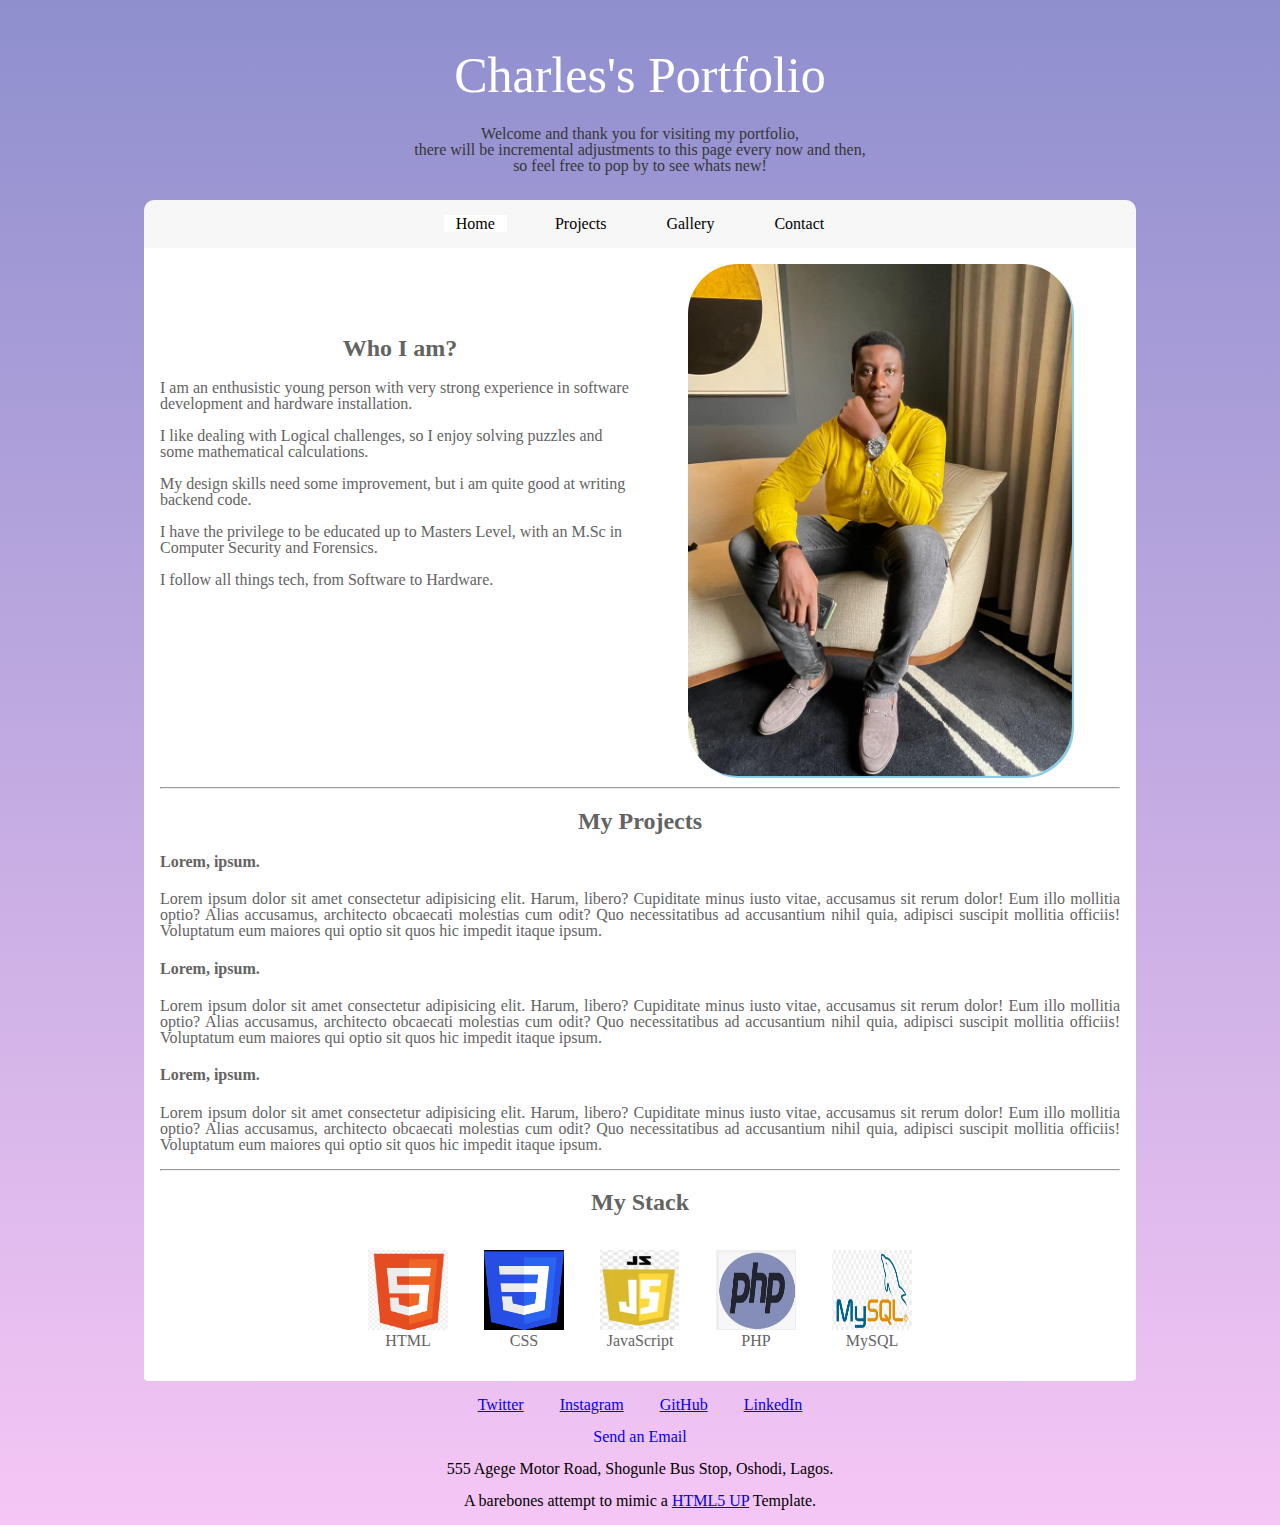
==== index.html @ 8bb42a06 "Add files via upload" ====
<!doctype html>
<html>
    <head>
        <link rel="stylesheet" href="main.css">
    </head>
    <body>

        <div class="container">
            <header class="topSection">
                <!--<img class="logo"src="Our_Logo.jpg">-->
                <h1 class="titleStyle">Charles's Portfolio</h1>
                <p >Welcome and thank you for visiting my portfolio, <br>
                    there will be incremental adjustments to this page every now and then, <br>
                    so feel free to pop by to see whats new!</p>
            </header>

            <nav id="nav">
                <ul>
                    <li><a href="#" class="active">Home</a></li>
                    <li><a href="#">Projects</a></li>
                    <li><a href="#">Gallery</a></li>
                    <li><a href="#">Contact</a></li>
                </ul>
            </nav>

            <div id="main">
                <div class="topMain">
                    <div class="leftCol">
                        <div style="margin-top: 15%;">
                        <h2 >Who I am?</h2>
                        <p>I am an enthusistic young person with very strong experience in software development and hardware installation.</p> 
                        <p>I like dealing with Logical challenges, so I enjoy solving puzzles and some mathematical calculations.</p>
                        <p>My design skills need some improvement, but i am quite good at writing backend code. </p>
                        <p> I have the privilege to be educated up to Masters Level, with an M.Sc in Computer Security and Forensics.</p>   
                        <p>I follow all things tech, from Software to Hardware. </p>
                        </div>
                    </div>
                    <div class="rightCol">
                        <img class="rightColImg" src="raddison.jpg" alt="Picture Of Us">
                    </div>
                </div>
                <hr>
                <div class="midMainTop">
                    <h2>My Projects</h2>
                    <h4>Lorem, ipsum.</h4>
                    <p>Lorem ipsum dolor sit amet consectetur adipisicing elit. Harum, libero? 
                        Cupiditate minus iusto vitae, accusamus sit rerum dolor! Eum illo mollitia optio? 
                        Alias accusamus, architecto obcaecati molestias cum odit? 
                        Quo necessitatibus ad accusantium nihil quia, adipisci suscipit mollitia officiis! 
                        Voluptatum eum maiores qui optio sit quos hic impedit itaque ipsum.</p>
                    <h4>Lorem, ipsum.</h4>
                    <p>Lorem ipsum dolor sit amet consectetur adipisicing elit. Harum, libero? 
                        Cupiditate minus iusto vitae, accusamus sit rerum dolor! Eum illo mollitia optio? 
                        Alias accusamus, architecto obcaecati molestias cum odit? 
                        Quo necessitatibus ad accusantium nihil quia, adipisci suscipit mollitia officiis! 
                        Voluptatum eum maiores qui optio sit quos hic impedit itaque ipsum.</p>
                    <h4>Lorem, ipsum.</h4>
                    <p>Lorem ipsum dolor sit amet consectetur adipisicing elit. Harum, libero? 
                        Cupiditate minus iusto vitae, accusamus sit rerum dolor! Eum illo mollitia optio? 
                        Alias accusamus, architecto obcaecati molestias cum odit? 
                        Quo necessitatibus ad accusantium nihil quia, adipisci suscipit mollitia officiis! 
                        Voluptatum eum maiores qui optio sit quos hic impedit itaque ipsum.</p>

                </div>

                <hr>
                <div class="midMain">
                    <h2>My Stack</h2>
                    <ul>
                        <li>
                            <img src="html5logo.jpg" alt="HTML Logo"><br>
                            HTML
                        </li>
                        <li>
                            <img src="csslogo.jpg" alt="CSS"><br>
                            CSS
                        </li>
                        <li>
                            <img src="jslogo.jpg" alt="JavaScript"><br>
                            JavaScript
                        </li>
                        <li>
                            <img src="phplogo.jpg" alt="PHP"><br>
                            PHP
                        </li>
                        <li>
                            <img src="mysqllogo.jpg" alt="MySQL"><br>
                            MySQL
                        </li>
                    </ul>
                </div>
                
            </div>

            <footer id="footer">

                <ul class="icons">
                    <li><a href="https://twitter.com/ogchuk" >Twitter</a></li>
                    <li><a href="https://www.instagram.com/ogeley/?hl=en" >Instagram</a></li>
                    <li><a href="https://github.com/charlesogele/" >GitHub</a></li>
                    <li><a href="https://www.linkedin.com/in/charlesogele/" >LinkedIn</a></li>
                </ul>

                <a href="mailto:charlesuogele@gmail.com" style="text-decoration: none;">Send an Email</a>
                <p>555 Agege Motor Road, Shogunle Bus Stop, Oshodi, Lagos.</p>
                <p>A barebones attempt to mimic a <a href="https://html5up.net">HTML5 UP</a> Template. </p>
            </footer>

        </div>

    </body>
</html>
---- main.css ----
body{
    margin: 0;
    padding: 0;
    background-image: linear-gradient(rgba(115, 115, 194,0.8),rgba(235, 142, 235,0.5));
    background-repeat: no-repeat;
    text-align: center;
    line-height: 1;
}

.container{
    text-align: center;
}

.topSection{
    margin-top: 30px;
    text-align: center;
    padding: 10px;
} 

.topSection p{
    color:rgb(54, 54, 54)
}

.logo{
    height: 50px;
    width: 50px;
    border-radius: 20px;
    border: 1px solid rgba(235, 142, 235,0.5)
}

.titleStyle{
    color:rgb(255, 255, 255);
    font-size: 50px;
    font-weight: 100;
    font-family: 'Freestyle Script';
    margin: auto;
    padding: 10px;
}

#nav {
    width: 75%;
    margin:auto;
    color: #636363;
    padding: 1em;
    background-color: #f7f7f7;
    border-top-left-radius: 10px;
    border-top-right-radius: 10px;
    cursor: default;
    text-align: center;
}

#nav ul {
    margin: 0;
    padding: 0;
   list-style: none;
}

#nav ul li {
    display: inline-block;
    padding: 0px 16px 0px 16px;
}

#nav ul li a {
    text-decoration: none;
    padding: 0 12px;
    color: black;
}

#nav ul li a.active {
    background-color: #ffffff;
    box-shadow: none;
}

#main {
    background-color: #ffffff;
    color: #636363;
    border-radius: 0 0 0.25em 0.25em;
    /*border: solid;*/
    width: 75%;
    margin: auto;
    padding: 1em;
}

.topMain{
    display: grid;
    grid-template-columns: 1fr 1fr;
    margin: auto;
}

.leftCol{
    text-align: left;
}
.leftCol h2{
    text-align: center;
}

.rightColImg {
    border-radius: 50px;
    /*height:250px;*/
    width: 80%;
    box-shadow: 2px 2px skyblue;
}

.midMainTop h4{
    text-align: justify;
}

.midMainTop p{
    text-align: justify;
}

.midMain ul{
    margin: 0;
    padding: 0;
   list-style: none;
}

.midMain ul li {
    display: inline-block;
    padding: 1em;
}
.midMain ul li img {
    height: 80px;
    width: 80px;
   /* border: 1px solid blueviolet;*/
}

#footer{
    margin: auto;
    width: 75%;
}

#footer ul{
    margin: 0;
    padding: 0;
   list-style: none;
}

#footer ul li {
    display: inline-block;
    padding: 1em;
}
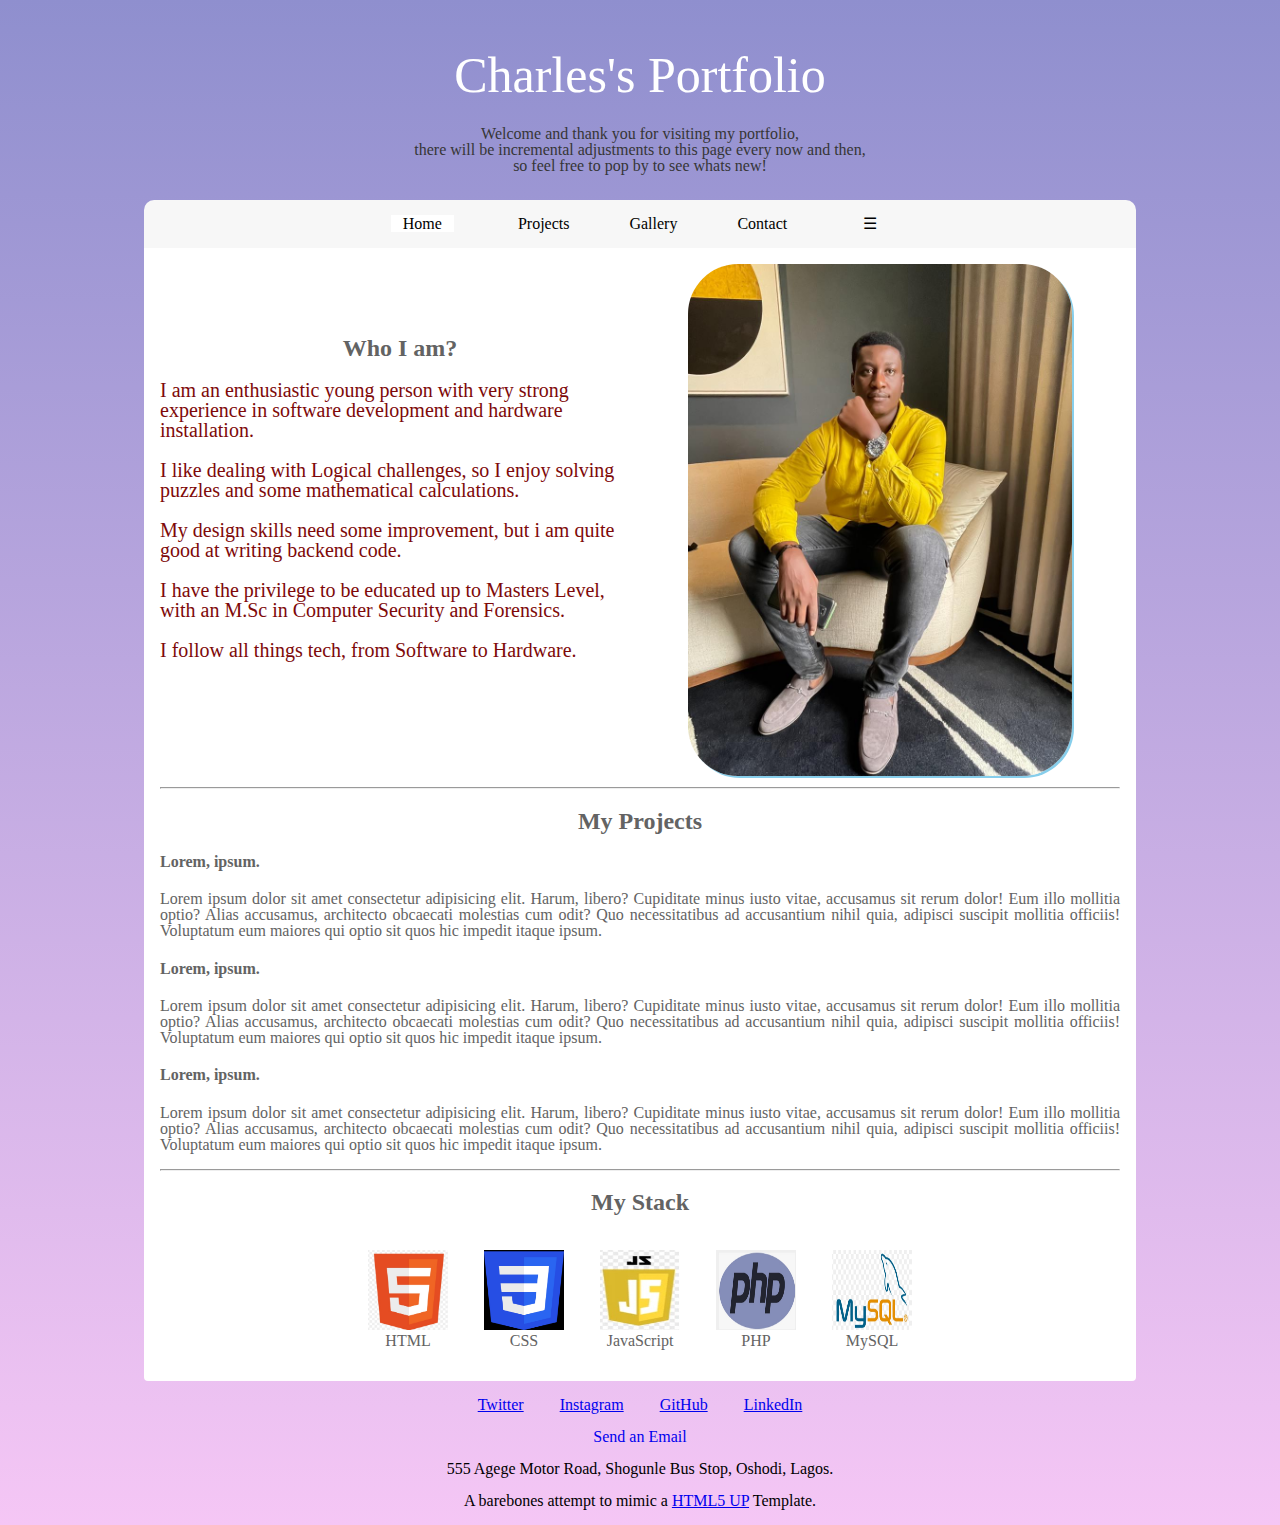
==== commit d40dc5ff: "Add files via upload" ====
--- a/index.html
+++ b/index.html
@@ -2,6 +2,8 @@
 <html>
     <head>
         <link rel="stylesheet" href="main.css">
+        <title>Charles's Portfolio</title>
+        <meta name="viewport" content="width=device-width, initial-scale=1.0">
     </head>
     <body>
 
@@ -15,20 +17,36 @@
             </header>
 
             <nav id="nav">
-                <ul>
-                    <li><a href="#" class="active">Home</a></li>
-                    <li><a href="#">Projects</a></li>
-                    <li><a href="#">Gallery</a></li>
-                    <li><a href="#">Contact</a></li>
+                <ul id="parentUL">
+                <li><a href="#" class="active">Home</a></li>
+                <li>
+                <ul id="myLinks">
+                    <li><a href="#" >Projects</a></li>
+                    <li><a href="#" >Gallery</a></li>
+                    <li><a href="#" >Contact</a></li>
+                </ul>
+                </li>
+                <li><a href="javascript:void(0);" class="icon" onclick="myFunction()"> &#9776;</a></li>
                 </ul>
             </nav>
+
+            <script>
+                function myFunction() {
+                    var x = document.getElementById("myLinks");
+                    if (x.style.display === "block") {
+                      x.style.display = "none";
+                    } else {
+                      x.style.display = "block";
+                    }
+                  }
+            </script>
 
             <div id="main">
                 <div class="topMain">
                     <div class="leftCol">
-                        <div style="margin-top: 15%;">
+                        <div class="leftColContent" style="margin-top: 15%;">
                         <h2 >Who I am?</h2>
-                        <p>I am an enthusistic young person with very strong experience in software development and hardware installation.</p> 
+                        <p >I am an enthusiastic young person with very strong experience in software development and hardware installation.</p> 
                         <p>I like dealing with Logical challenges, so I enjoy solving puzzles and some mathematical calculations.</p>
                         <p>My design skills need some improvement, but i am quite good at writing backend code. </p>
                         <p> I have the privilege to be educated up to Masters Level, with an M.Sc in Computer Security and Forensics.</p>   
--- a/main.css
+++ b/main.css
@@ -70,6 +70,10 @@
     background-color: #ffffff;
     box-shadow: none;
 }
+
+/* #nav ul li a.icon {
+    display: none;
+} */
 
 #main {
     background-color: #ffffff;
@@ -94,6 +98,11 @@
     text-align: center;
 }
 
+.leftColContent p{
+    font-size: 20px;
+    color: #7e0909;
+}
+
 .rightColImg {
     border-radius: 50px;
     /*height:250px;*/
@@ -139,4 +148,53 @@
 #footer ul li {
     display: inline-block;
     padding: 1em;
+}
+
+@media screen and (max-width: 680px) {
+    #nav{
+        overflow: hidden;
+        background-color: #f7f7f7;
+        position: relative;
+    }
+    /* .active{
+        color: black;
+        padding: 0;
+        text-decoration: none;
+        font-size: 17px;
+        display: block;
+        background: none;
+    } */
+    #nav #parentUL #myLinks{
+        display: none;
+    }
+    #nav #parentUL li{
+        display: list-item;
+    }
+    #nav #parentUL #myLinks li{
+        display: list-item;
+    }
+    #nav #parentUL #myLinks li a {
+        color: black;
+        padding: 5px 5px;
+        text-decoration: none;
+        font-size: 17px;
+        display: block;
+      }
+
+    .icon {
+        display: block;
+        /*position: absolute;
+        text-decoration: none;*/
+        color: black;
+      }
+
+    .leftCol h2{
+       font-size: small;
+    }
+    .leftColContent p{
+        font-size: 5px;
+        color: #7e0909;
+    }
+    
+
 }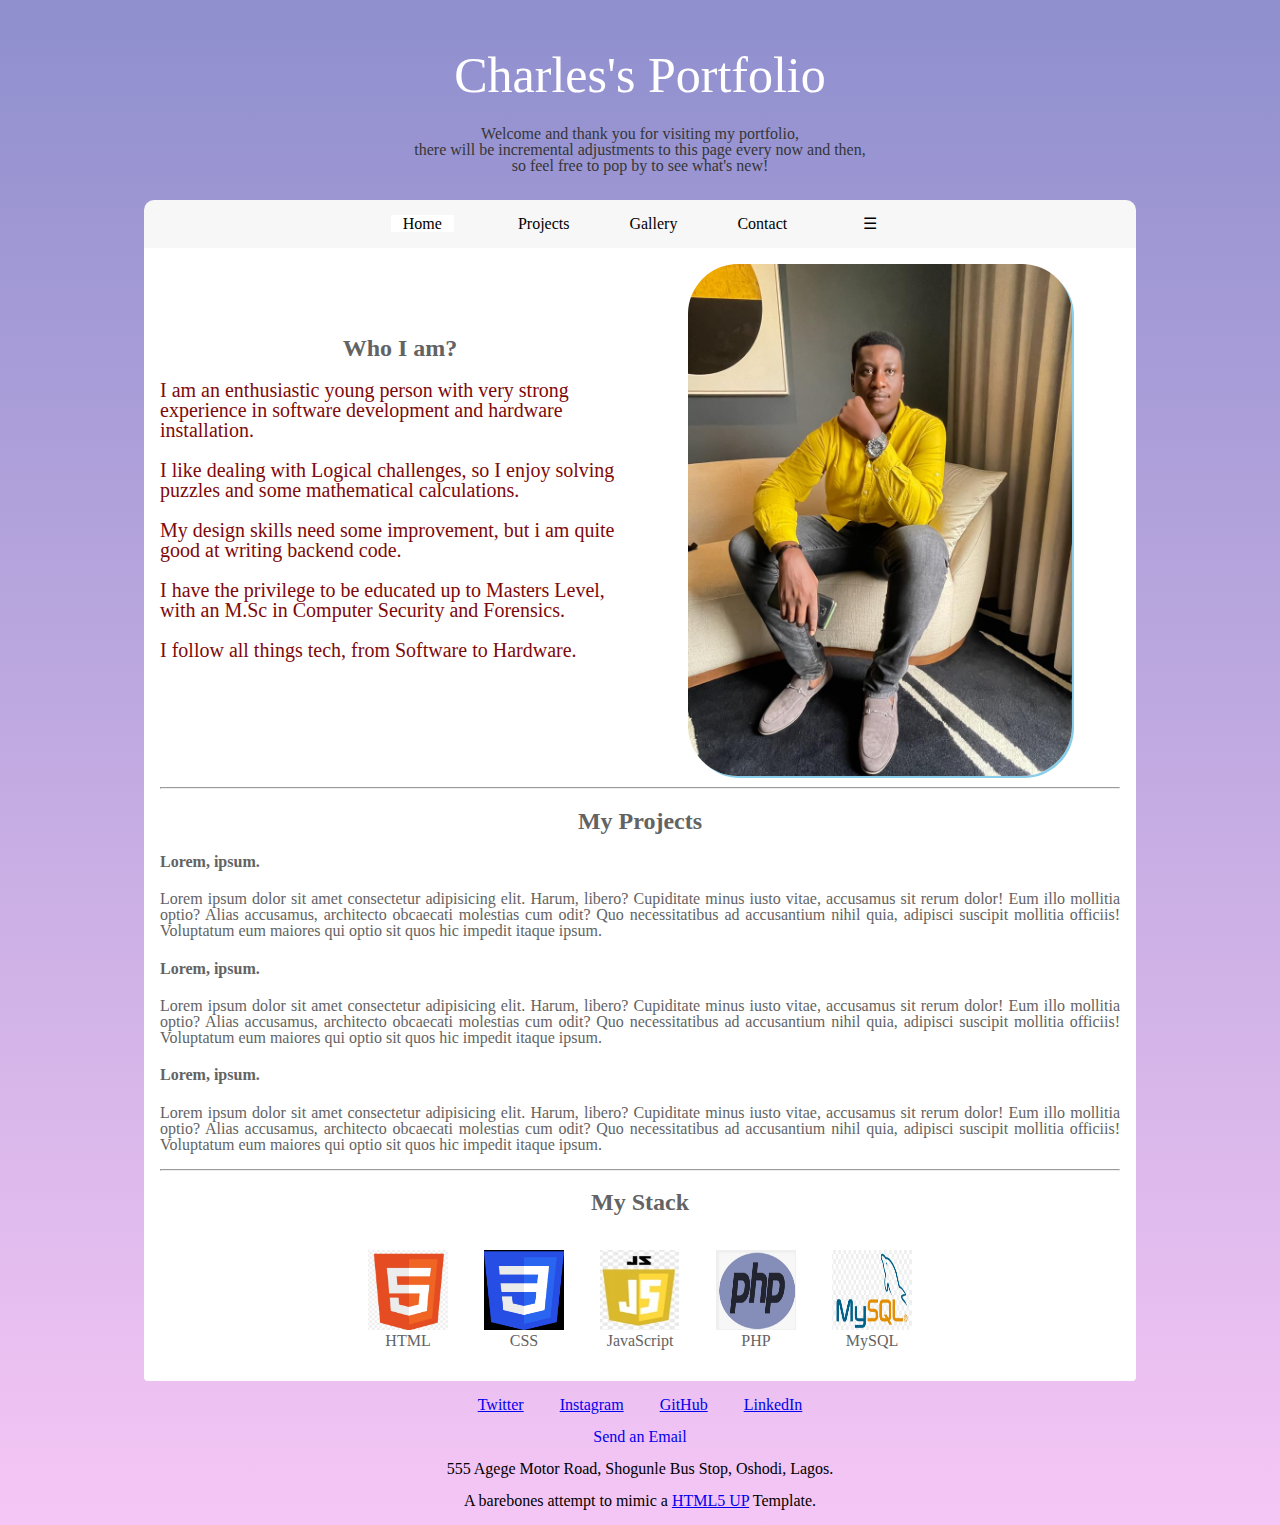
==== commit ab760bf9: "Add files via upload" ====
--- a/index.html
+++ b/index.html
@@ -13,7 +13,7 @@
                 <h1 class="titleStyle">Charles's Portfolio</h1>
                 <p >Welcome and thank you for visiting my portfolio, <br>
                     there will be incremental adjustments to this page every now and then, <br>
-                    so feel free to pop by to see whats new!</p>
+                    so feel free to pop by to see what's new!</p>
             </header>
 
             <nav id="nav">
@@ -44,7 +44,7 @@
             <div id="main">
                 <div class="topMain">
                     <div class="leftCol">
-                        <div class="leftColContent" style="margin-top: 15%;">
+                        <div class="leftColContent">
                         <h2 >Who I am?</h2>
                         <p >I am an enthusiastic young person with very strong experience in software development and hardware installation.</p> 
                         <p>I like dealing with Logical challenges, so I enjoy solving puzzles and some mathematical calculations.</p>
--- a/main.css
+++ b/main.css
@@ -97,7 +97,9 @@
 .leftCol h2{
     text-align: center;
 }
-
+.leftColContent{
+    margin-top: 15%;
+}
 .leftColContent p{
     font-size: 20px;
     color: #7e0909;
@@ -167,6 +169,7 @@
     #nav #parentUL #myLinks{
         display: none;
     }
+    
     #nav #parentUL li{
         display: list-item;
     }
@@ -188,11 +191,18 @@
         color: black;
       }
 
-    .leftCol h2{
-       font-size: small;
+    .topMain{
+        display: block;
+    }
+
+     .leftCol h2{
+       font-size: large;
+    }
+    .leftColContent{
+        margin-top: 7%;
     }
     .leftColContent p{
-        font-size: 5px;
+        font-size: 20px;
         color: #7e0909;
     }
     
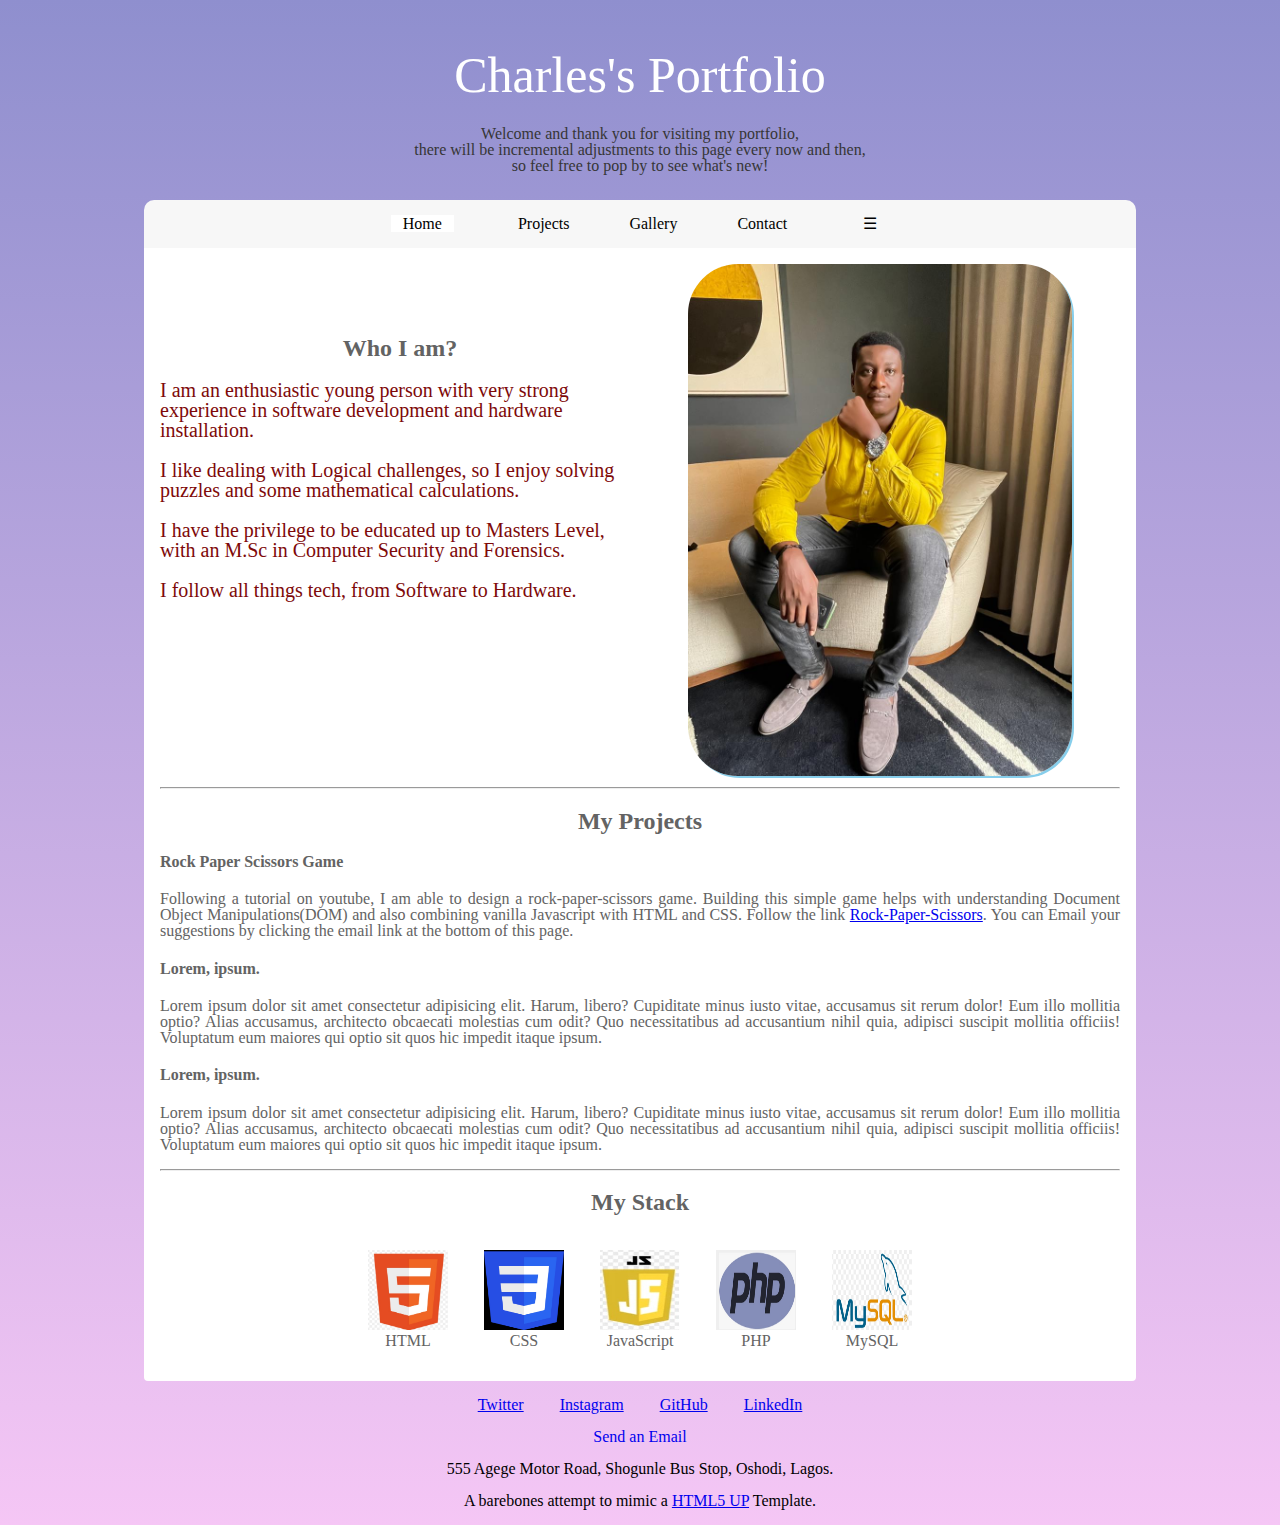
==== commit 18d255e5: "Add files via upload" ====
--- a/index.html
+++ b/index.html
@@ -1,7 +1,7 @@
 <!doctype html>
 <html>
     <head>
-        <link rel="stylesheet" href="main.css">
+        <link rel="stylesheet" href="stylesheet/main.css">
         <title>Charles's Portfolio</title>
         <meta name="viewport" content="width=device-width, initial-scale=1.0">
     </head>
@@ -48,24 +48,23 @@
                         <h2 >Who I am?</h2>
                         <p >I am an enthusiastic young person with very strong experience in software development and hardware installation.</p> 
                         <p>I like dealing with Logical challenges, so I enjoy solving puzzles and some mathematical calculations.</p>
-                        <p>My design skills need some improvement, but i am quite good at writing backend code. </p>
                         <p> I have the privilege to be educated up to Masters Level, with an M.Sc in Computer Security and Forensics.</p>   
                         <p>I follow all things tech, from Software to Hardware. </p>
                         </div>
                     </div>
                     <div class="rightCol">
-                        <img class="rightColImg" src="raddison.jpg" alt="Picture Of Us">
+                        <img class="rightColImg" src="images/raddison.jpg" alt="Picture Of Us">
                     </div>
                 </div>
                 <hr>
                 <div class="midMainTop">
                     <h2>My Projects</h2>
-                    <h4>Lorem, ipsum.</h4>
-                    <p>Lorem ipsum dolor sit amet consectetur adipisicing elit. Harum, libero? 
-                        Cupiditate minus iusto vitae, accusamus sit rerum dolor! Eum illo mollitia optio? 
-                        Alias accusamus, architecto obcaecati molestias cum odit? 
-                        Quo necessitatibus ad accusantium nihil quia, adipisci suscipit mollitia officiis! 
-                        Voluptatum eum maiores qui optio sit quos hic impedit itaque ipsum.</p>
+                    <h4>Rock Paper Scissors Game</h4>
+                    <p> Following a tutorial on youtube, I am able to design a rock-paper-scissors game.
+                        Building this simple game helps with understanding Document Object Manipulations(DOM) and also combining vanilla Javascript with HTML and CSS.
+                        Follow the link <a href="rock-paper-scissors/index.html">Rock-Paper-Scissors</a>. You can Email
+                        your suggestions by clicking the email link at the bottom of this page.
+                    </p>
                     <h4>Lorem, ipsum.</h4>
                     <p>Lorem ipsum dolor sit amet consectetur adipisicing elit. Harum, libero? 
                         Cupiditate minus iusto vitae, accusamus sit rerum dolor! Eum illo mollitia optio? 
@@ -86,23 +85,23 @@
                     <h2>My Stack</h2>
                     <ul>
                         <li>
-                            <img src="html5logo.jpg" alt="HTML Logo"><br>
+                            <img src="images/html5logo.jpg" alt="HTML Logo"><br>
                             HTML
                         </li>
                         <li>
-                            <img src="csslogo.jpg" alt="CSS"><br>
+                            <img src="images/csslogo.jpg" alt="CSS"><br>
                             CSS
                         </li>
                         <li>
-                            <img src="jslogo.jpg" alt="JavaScript"><br>
+                            <img src="images/jslogo.jpg" alt="JavaScript"><br>
                             JavaScript
                         </li>
                         <li>
-                            <img src="phplogo.jpg" alt="PHP"><br>
+                            <img src="images/phplogo.jpg" alt="PHP"><br>
                             PHP
                         </li>
                         <li>
-                            <img src="mysqllogo.jpg" alt="MySQL"><br>
+                            <img src="images/mysqllogo.jpg" alt="MySQL"><br>
                             MySQL
                         </li>
                     </ul>
--- a/stylesheet/main.css
+++ b/stylesheet/main.css
@@ -0,0 +1,210 @@
+body{
+    margin: 0;
+    padding: 0;
+    background-image: linear-gradient(rgba(115, 115, 194,0.8),rgba(235, 142, 235,0.5));
+    background-repeat: no-repeat;
+    text-align: center;
+    line-height: 1;
+}
+
+.container{
+    text-align: center;
+}
+
+.topSection{
+    margin-top: 30px;
+    text-align: center;
+    padding: 10px;
+} 
+
+.topSection p{
+    color:rgb(54, 54, 54)
+}
+
+.logo{
+    height: 50px;
+    width: 50px;
+    border-radius: 20px;
+    border: 1px solid rgba(235, 142, 235,0.5)
+}
+
+.titleStyle{
+    color:rgb(255, 255, 255);
+    font-size: 50px;
+    font-weight: 100;
+    font-family: 'Freestyle Script';
+    margin: auto;
+    padding: 10px;
+}
+
+#nav {
+    width: 75%;
+    margin:auto;
+    color: #636363;
+    padding: 1em;
+    background-color: #f7f7f7;
+    border-top-left-radius: 10px;
+    border-top-right-radius: 10px;
+    cursor: default;
+    text-align: center;
+}
+
+#nav ul {
+    margin: 0;
+    padding: 0;
+   list-style: none;
+}
+
+#nav ul li {
+    display: inline-block;
+    padding: 0px 16px 0px 16px;
+}
+
+#nav ul li a {
+    text-decoration: none;
+    padding: 0 12px;
+    color: black;
+}
+
+#nav ul li a.active {
+    background-color: #ffffff;
+    box-shadow: none;
+}
+
+/* #nav ul li a.icon {
+    display: none;
+} */
+
+#main {
+    background-color: #ffffff;
+    color: #636363;
+    border-radius: 0 0 0.25em 0.25em;
+    /*border: solid;*/
+    width: 75%;
+    margin: auto;
+    padding: 1em;
+}
+
+.topMain{
+    display: grid;
+    grid-template-columns: 1fr 1fr;
+    margin: auto;
+}
+
+.leftCol{
+    text-align: left;
+}
+.leftCol h2{
+    text-align: center;
+}
+.leftColContent{
+    margin-top: 15%;
+}
+.leftColContent p{
+    font-size: 20px;
+    color: #7e0909;
+}
+
+.rightColImg {
+    border-radius: 50px;
+    /*height:250px;*/
+    width: 80%;
+    box-shadow: 2px 2px skyblue;
+}
+
+.midMainTop h4{
+    text-align: justify;
+}
+
+.midMainTop p{
+    text-align: justify;
+}
+
+.midMain ul{
+    margin: 0;
+    padding: 0;
+   list-style: none;
+}
+
+.midMain ul li {
+    display: inline-block;
+    padding: 1em;
+}
+.midMain ul li img {
+    height: 80px;
+    width: 80px;
+   /* border: 1px solid blueviolet;*/
+}
+
+#footer{
+    margin: auto;
+    width: 75%;
+}
+
+#footer ul{
+    margin: 0;
+    padding: 0;
+   list-style: none;
+}
+
+#footer ul li {
+    display: inline-block;
+    padding: 1em;
+}
+
+@media screen and (max-width: 680px) {
+    #nav{
+        overflow: hidden;
+        background-color: #f7f7f7;
+        position: relative;
+    }
+    /* .active{
+        color: black;
+        padding: 0;
+        text-decoration: none;
+        font-size: 17px;
+        display: block;
+        background: none;
+    } */
+    #nav #parentUL #myLinks{
+        display: none;
+    }
+    
+    #nav #parentUL li{
+        display: list-item;
+    }
+    #nav #parentUL #myLinks li{
+        display: list-item;
+    }
+    #nav #parentUL #myLinks li a {
+        color: black;
+        padding: 5px 5px;
+        text-decoration: none;
+        font-size: 17px;
+        display: block;
+      }
+
+    .icon {
+        display: block;
+        /*position: absolute;
+        text-decoration: none;*/
+        color: black;
+      }
+
+    .topMain{
+        display: block;
+    }
+
+     .leftCol h2{
+       font-size: large;
+    }
+    .leftColContent{
+        margin-top: 7%;
+    }
+    .leftColContent p{
+        font-size: 20px;
+        color: #7e0909;
+    }
+    
+
+}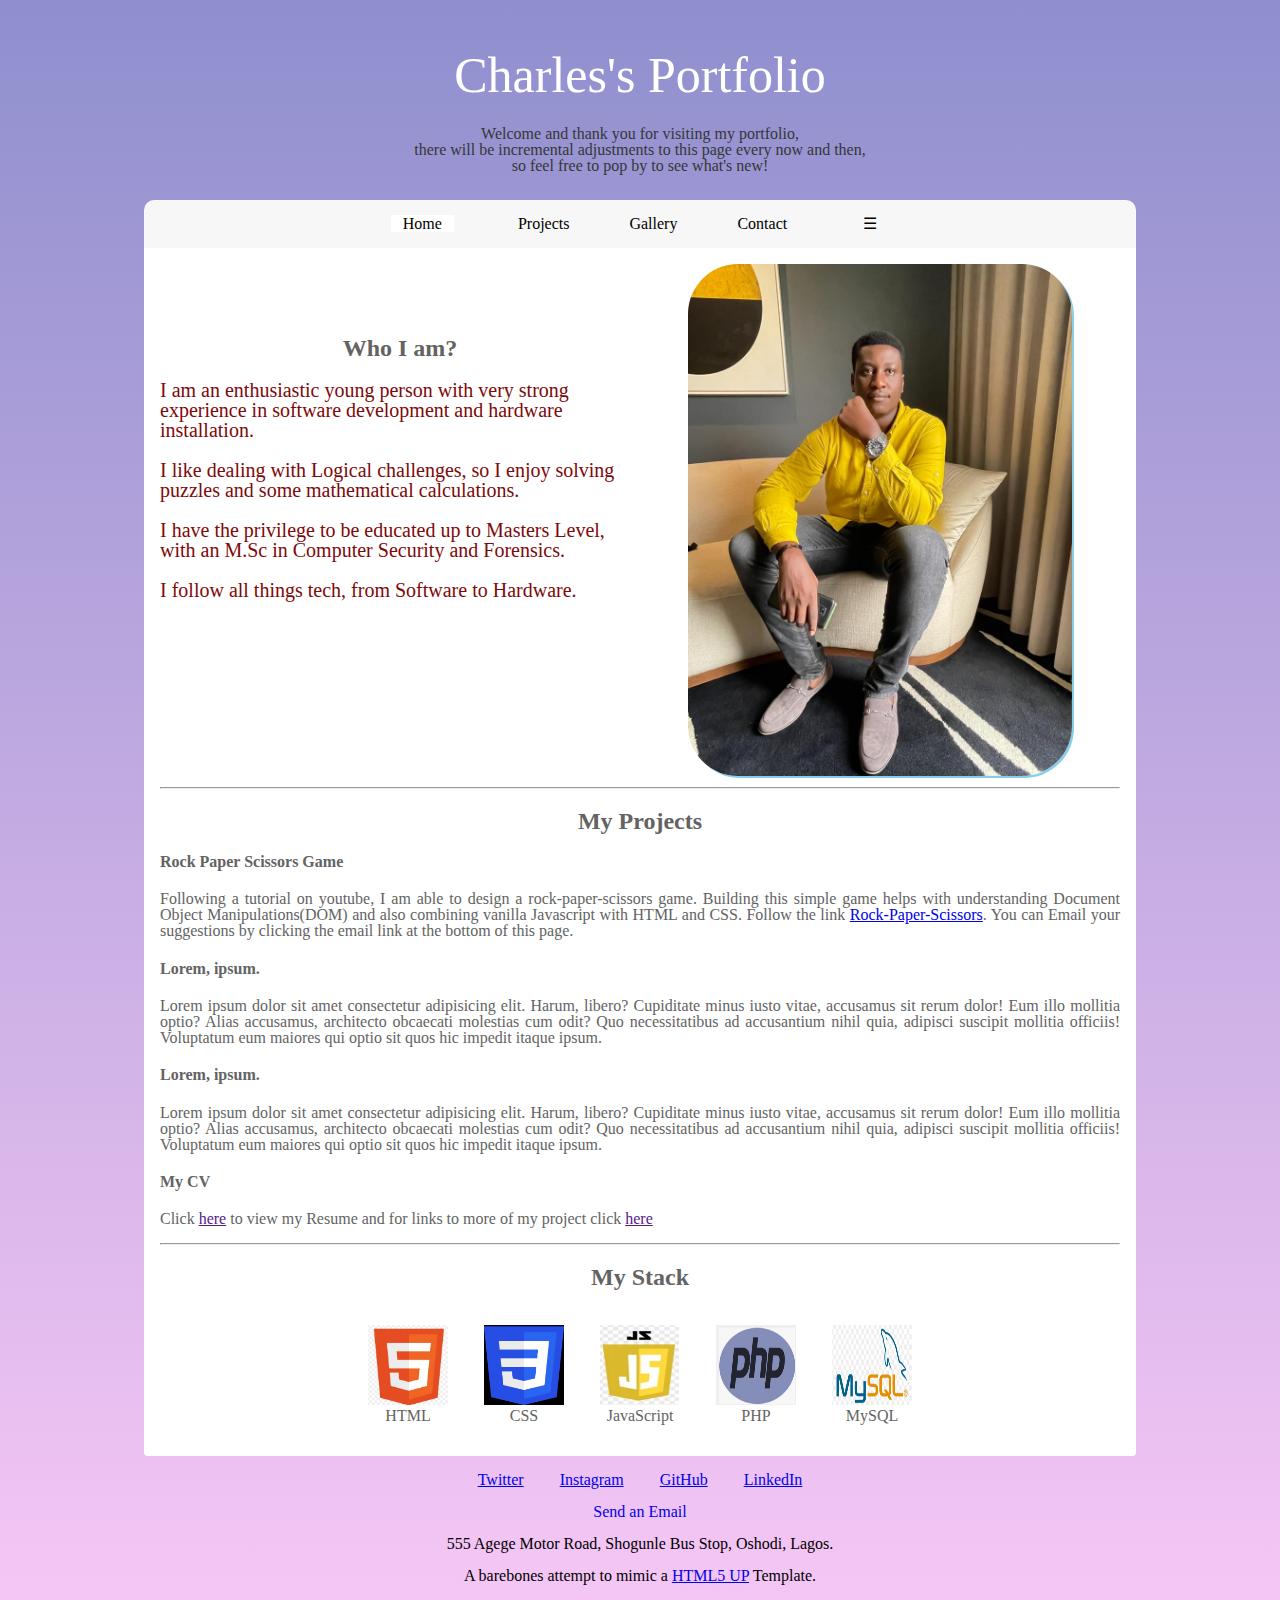
==== commit f77135bb: "Add files via upload" ====
--- a/index.html
+++ b/index.html
@@ -2,6 +2,7 @@
 <html>
     <head>
         <link rel="stylesheet" href="stylesheet/main.css">
+        <link rel="icon" href="images/icon.png">
         <title>Charles's Portfolio</title>
         <meta name="viewport" content="width=device-width, initial-scale=1.0">
     </head>
@@ -78,6 +79,8 @@
                         Quo necessitatibus ad accusantium nihil quia, adipisci suscipit mollitia officiis! 
                         Voluptatum eum maiores qui optio sit quos hic impedit itaque ipsum.</p>
 
+                    <h4>My CV</h4>
+                    <p>Click <a href="">here</a> to view my Resume and for links to more of my project click <a href="">here</a></p>
                 </div>
 
                 <hr>
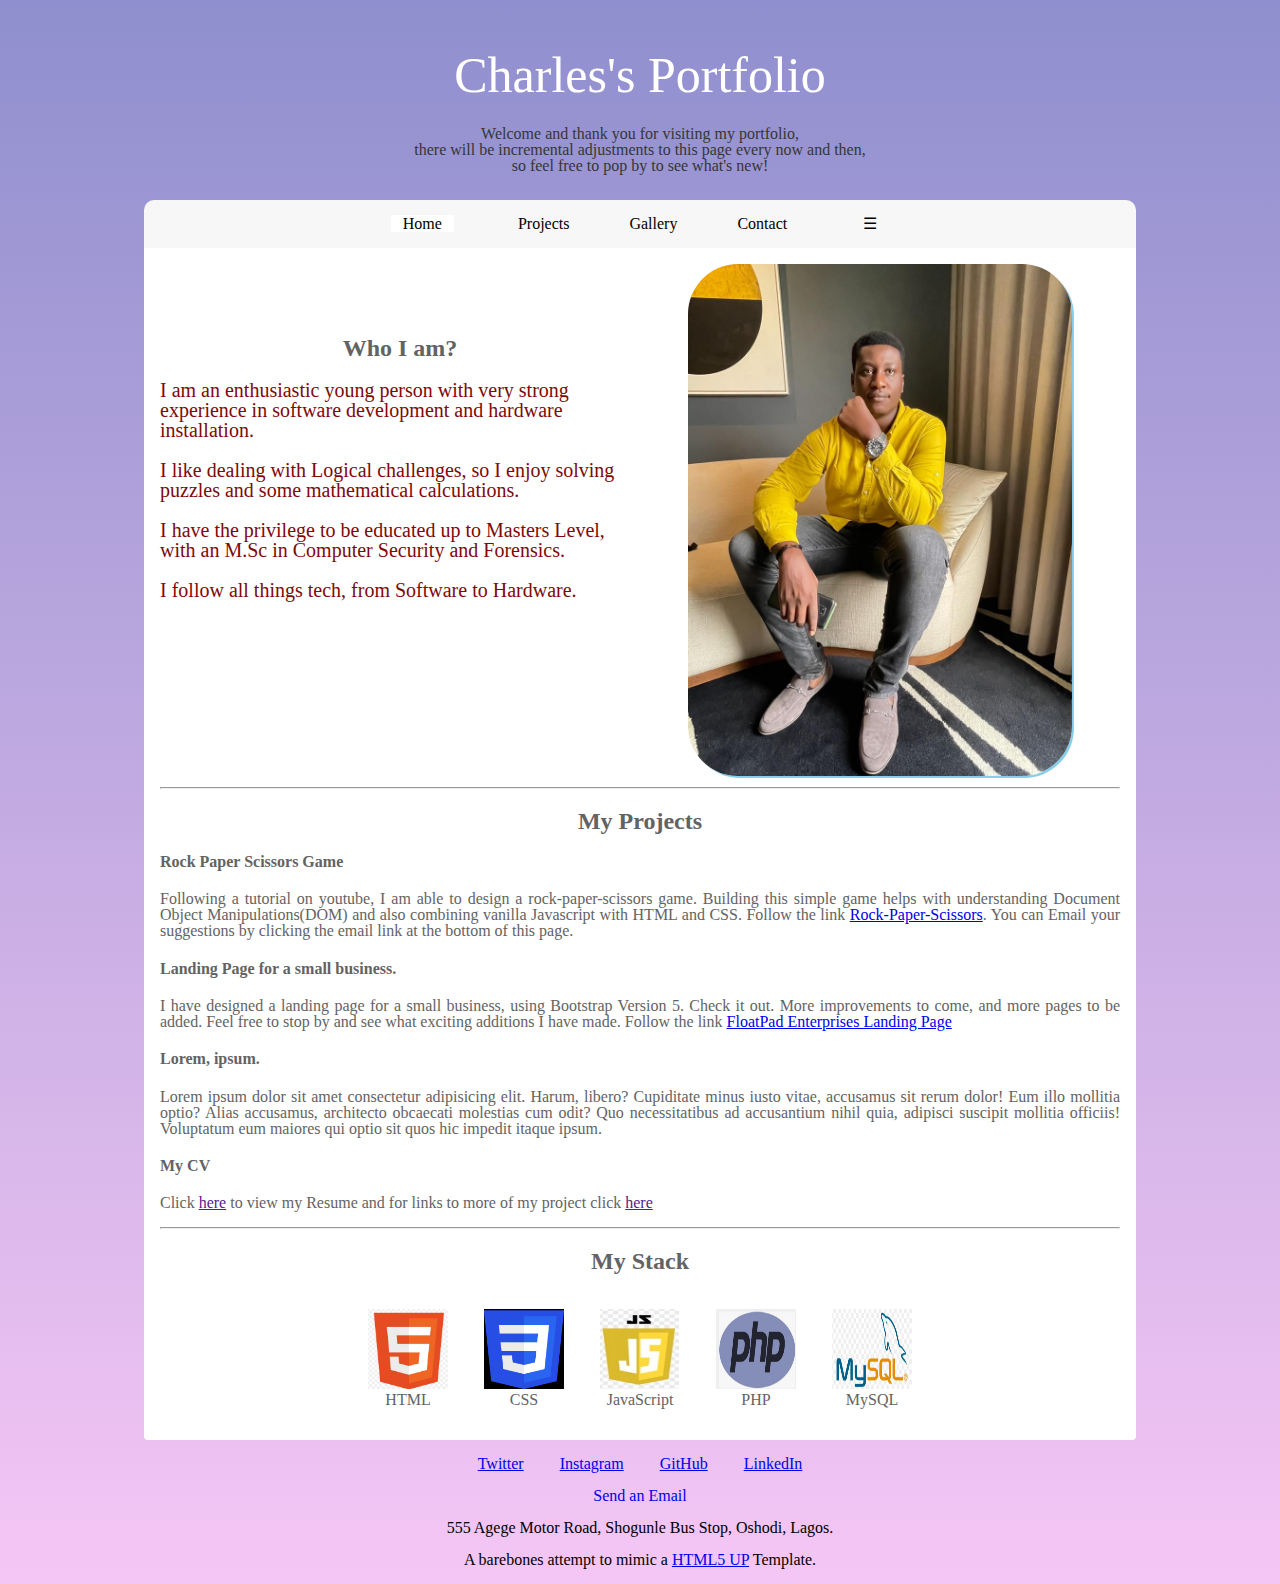
==== commit 5684ba8e: "Add files via upload" ====
--- a/index.html
+++ b/index.html
@@ -66,12 +66,11 @@
                         Follow the link <a href="rock-paper-scissors/index.html">Rock-Paper-Scissors</a>. You can Email
                         your suggestions by clicking the email link at the bottom of this page.
                     </p>
-                    <h4>Lorem, ipsum.</h4>
-                    <p>Lorem ipsum dolor sit amet consectetur adipisicing elit. Harum, libero? 
-                        Cupiditate minus iusto vitae, accusamus sit rerum dolor! Eum illo mollitia optio? 
-                        Alias accusamus, architecto obcaecati molestias cum odit? 
-                        Quo necessitatibus ad accusantium nihil quia, adipisci suscipit mollitia officiis! 
-                        Voluptatum eum maiores qui optio sit quos hic impedit itaque ipsum.</p>
+                    <h4>Landing Page for a small business.</h4>
+                    <p>I have designed a landing page for a small business, using Bootstrap Version 5. Check it out. More improvements to come, 
+                        and more pages to be added. Feel free to stop by and see what exciting additions I have made. Follow the link 
+                        <a href="bootstrap practice/index.html">FloatPad Enterprises Landing Page</a>
+                    </p>
                     <h4>Lorem, ipsum.</h4>
                     <p>Lorem ipsum dolor sit amet consectetur adipisicing elit. Harum, libero? 
                         Cupiditate minus iusto vitae, accusamus sit rerum dolor! Eum illo mollitia optio? 
